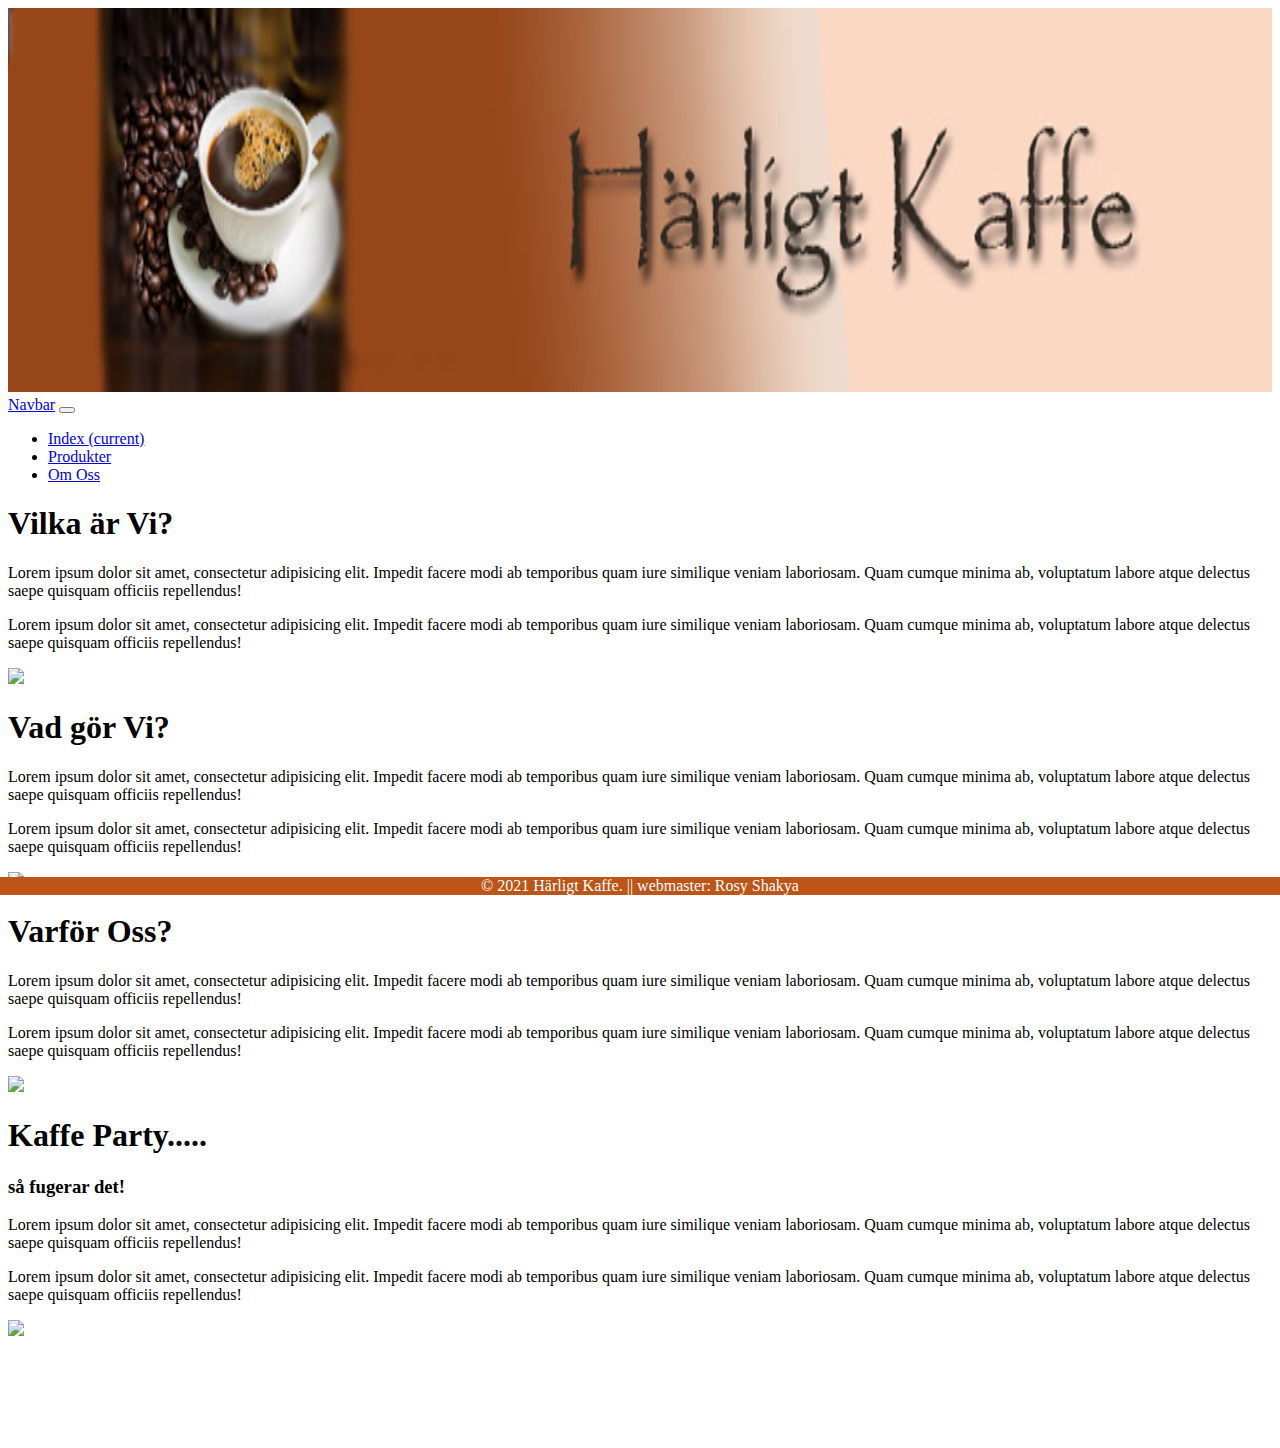
==== index.html @ 29d49910 "ovning 8" ====
<!DOCTYPE html>
<html lang="en">
<head>
    <meta charset="UTF-8">
    <meta http-equiv="X-UA-Compatible" content="IE=edge">
    <meta name="viewport" content="width=device-width, initial-scale=1.0">
    <link rel="stylesheet" href="https://cdn.jsdelivr.net/npm/bootstrap@4.6.0/dist/css/bootstrap.min.css" integrity="sha384-B0vP5xmATw1+K9KRQjQERJvTumQW0nPEzvF6L/Z6nronJ3oUOFUFpCjEUQouq2+l" crossorigin="anonymous">
   
    <script src="https://code.jquery.com/jquery-3.2.1.slim.min.js" integrity="sha384-KJ3o2DKtIkvYIK3UENzmM7KCkRr/rE9/Qpg6aAZGJwFDMVNA/GpGFF93hXpG5KkN" crossorigin="anonymous"></script>
<script src="https://cdnjs.cloudflare.com/ajax/libs/popper.js/1.12.9/umd/popper.min.js" integrity="sha384-ApNbgh9B+Y1QKtv3Rn7W3mgPxhU9K/ScQsAP7hUibX39j7fakFPskvXusvfa0b4Q" crossorigin="anonymous"></script>
<script src="https://maxcdn.bootstrapcdn.com/bootstrap/4.0.0/js/bootstrap.min.js" integrity="sha384-JZR6Spejh4U02d8jOt6vLEHfe/JQGiRRSQQxSfFWpi1MquVdAyjUar5+76PVCmYl" crossorigin="anonymous"></script>
    <link rel="stylesheet" href="styles.css">

    <title>Härligt kaffe</title>
</head>
<body class="bg-light">
    <header>
        ​<picture>
            <source media="(min-width:1200px)" srcset="images/large_banner.jpg ">
            <source media="(min-width:768px)" srcset="images/medium_banner.jpg">
            <source media="(min-width:100vw)" srcset="images/small_banner.jpg">
        
            <img src="images/medium_banner.jpg" class="img-fluid" alt="Harligt Kaffe banner">
        </picture>
    </header>

    <!-- <div id="nav_bar">
        <nav class="navbar navbar-expand-lg bg-dark navbar-dark">
            <div class="container"></div>
            
                <ul class="navbarr-nav ml-auto" id="navbarResponsive">
                <li class="nav-item">
                    <a class="nav-link" href="index.html">Index</a>
                </li>
                <li class="nav-item">
                    <a class="nav-link" href="products.html">Produkter</a>
                </li>
                <li class="nav-item">
                    <a class="nav-link" href="contacts.html">Om oss</a>
                </li>
                </ul>
            </div>
          
          </nav>

    </div> -->

    <nav class="navbar navbar-expand-lg navbar-dark bg-dark">
        <a class="navbar-brand" href="#">Navbar</a>
        <button class="navbar-toggler" type="button" data-toggle="collapse" data-target="#navbarSupportedContent" aria-controls="navbarSupportedContent" aria-expanded="false" aria-label="Toggle navigation">
          <span class="navbar-toggler-icon"></span>
        </button>
      
        <div class="collapse navbar-collapse" id="navbarSupportedContent">
          <ul class="navbar-nav mr-auto">
            <li class="nav-item active">
              <a class="nav-link" href="index.html">Index <span class="sr-only">(current)</span></a>
            </li>
            <li class="nav-item">
              <a class="nav-link" href="products.html">Produkter</a>
            </li>
           
            <li class="nav-item">
              <a class="nav-link" href="contacts.html">Om Oss</a>
            </li>
          </ul>
         
        </div>
    </nav>
    <div id="main_contents" class="container-fluid bg-light">
        <div id= "who_we_r" >
            <h1 class="display-4 pt-4">Vilka är Vi?</h5>
            <div class="row">   
                <div class="col-sm-10">
                    <p>Lorem ipsum dolor sit amet, consectetur adipisicing elit.
                    Impedit facere modi ab temporibus quam iure similique 
                    veniam laboriosam. Quam cumque minima ab, voluptatum 
                    labore atque delectus saepe quisquam officiis repellendus!</p>
                    <p>Lorem ipsum dolor sit amet, consectetur adipisicing elit.
                        Impedit facere modi ab temporibus quam iure similique 
                        veniam laboriosam. Quam cumque minima ab, voluptatum 
                        labore atque delectus saepe quisquam officiis repellendus!</p>
                </div>
                <div class="col-sm-2 ">
                    
                    <a hrer="https://placeholder.com"><img src="https://via.placeholder.com/150?text=Who+We+Are+?"></a>
                </div>
            </div> 

        </div>
        <div id="what__we_do  pt-4">
            <h1 class="display-4">Vad gör Vi?</h1>
                <div class="row">
                    <div class="col-sm-10">
                        <p>Lorem ipsum dolor sit amet, consectetur adipisicing elit.
                        Impedit facere modi ab temporibus quam iure similique 
                        veniam laboriosam. Quam cumque minima ab, voluptatum 
                        labore atque delectus saepe quisquam officiis repellendus!</p>
                        <p>Lorem ipsum dolor sit amet, consectetur adipisicing elit.
                            Impedit facere modi ab temporibus quam iure similique 
                            veniam laboriosam. Quam cumque minima ab, voluptatum 
                            labore atque delectus saepe quisquam officiis repellendus!</p>
                    </div>
                    <div class="col-sm-2">
                    
                        <a hrer="https://placeholder.com"><img src="https://via.placeholder.com/150?text=What+do+We+do+?"></a>
                    </div>
                </div>  
        </div>
        <div id="why_us " >
            <h1 class="display-4  pt-4">Varför Oss?</h1>
                <div class="row">
                    <div class="col-sm-10">
                        <p>Lorem ipsum dolor sit amet, consectetur adipisicing elit.
                        Impedit facere modi ab temporibus quam iure similique 
                        veniam laboriosam. Quam cumque minima ab, voluptatum 
                        labore atque delectus saepe quisquam officiis repellendus!</p>
                        <p>Lorem ipsum dolor sit amet, consectetur adipisicing elit.
                            Impedit facere modi ab temporibus quam iure similique 
                            veniam laboriosam. Quam cumque minima ab, voluptatum 
                            labore atque delectus saepe quisquam officiis repellendus!</p>
                    </div>
                    <div class="col-sm-2">
                    
                        <a hrer="https://placeholder.com"><img src="https://via.placeholder.com/150?text=Why+Us+?"></a>
                    </div>
                </div>

        </div>
        <div id="kaffeparty  ">
           <!--  <div class="row"> -->
                <h1 class="display-4  pt-4">Kaffe Party..... </h1>
                <h3 class="display-5 pt-4 pl-2" > så fugerar det! </h3>
           <!--  </div> -->
           
            <div class="row">
                <div class="col-sm-10">
                    <p>Lorem ipsum dolor sit amet, consectetur adipisicing elit.
                    Impedit facere modi ab temporibus quam iure similique 
                    veniam laboriosam. Quam cumque minima ab, voluptatum 
                    labore atque delectus saepe quisquam officiis repellendus!</p>
                    <p>Lorem ipsum dolor sit amet, consectetur adipisicing elit.
                        Impedit facere modi ab temporibus quam iure similique 
                        veniam laboriosam. Quam cumque minima ab, voluptatum 
                        labore atque delectus saepe quisquam officiis repellendus!</p>
                </div>
                <div class="col-sm-2">
                
                    <a hrer="https://placeholder.com"><img src="https://via.placeholder.com/150?text=How+it+works+?"></a>
                </div>
            </div>
        </div>
    </div>  
      
   
       
       
     
    <div id="bottom"></div>
    <footer class="align-content-center"> 
        &copy; 2021 Härligt Kaffe. || webmaster: Rosy Shakya
    </footer> 
</body>
</html>
---- styles.css ----
header img{
    height:30vw;
    width: 100%;
}

#kaffemaskiner img{
  height:5vw;
  width: 5vw;
}

#popular img{
  height: 40%;
  width: 60%

}

#vd img{
  height: 30vw;
  width: 30vw;
}

#hr img{
  height:20vw;
  width: 20vw;
}





footer{
  position: fixed;
  left: 0;
  bottom: 5px;
  width: 100%;
  background-color: rgb(189, 84, 24);
  color: white;
  text-align: center;

}
#bottom{
    height: 100px;
}
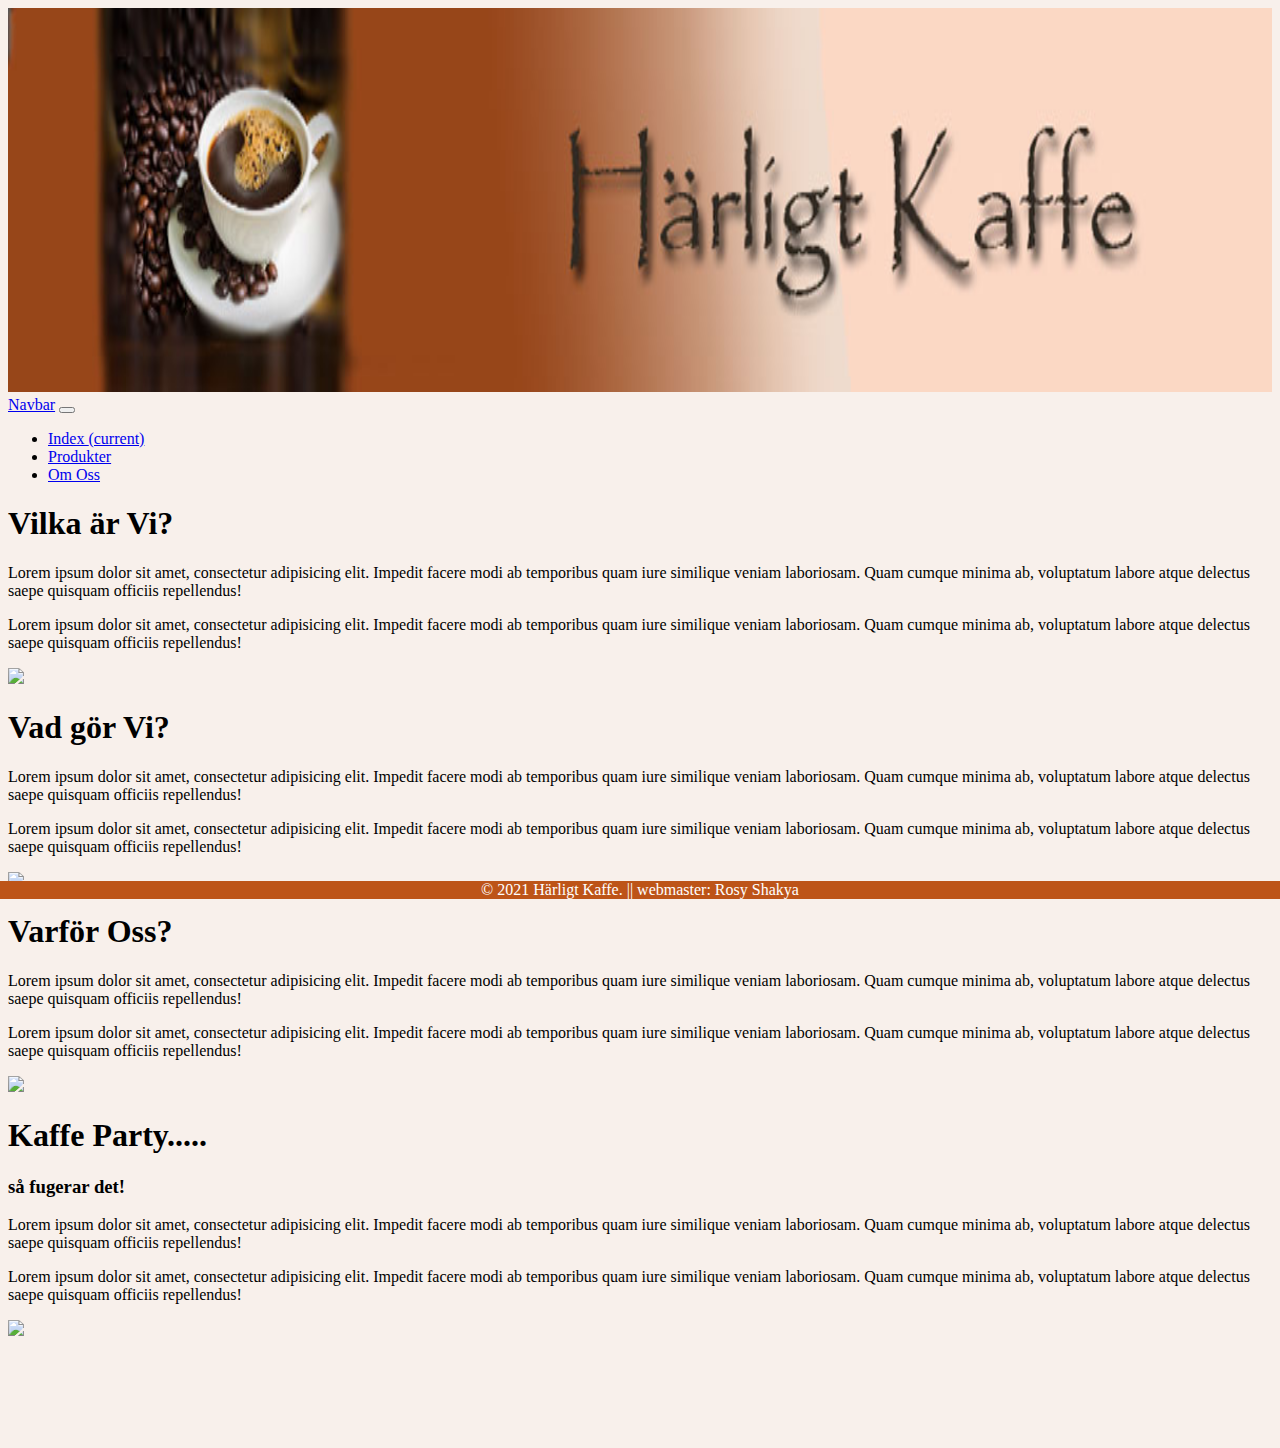
==== commit f6f2f7db: "small changes in bootstrap bg color and card" ====
--- a/index.html
+++ b/index.html
@@ -67,7 +67,7 @@
          
         </div>
     </nav>
-    <div id="main_contents" class="container-fluid bg-light">
+    <div id="main_contents" class="container-fluid">
         <div id= "who_we_r" >
             <h1 class="display-4 pt-4">Vilka är Vi?</h5>
             <div class="row">   
--- a/styles.css
+++ b/styles.css
@@ -2,6 +2,10 @@
 header img{
     height:30vw;
     width: 100%;
+}
+
+.bg-light{
+  background-color:rgba(165, 69, 14, 0.082) !important
 }
 
 #kaffemaskiner img{
@@ -32,7 +36,7 @@
 footer{
   position: fixed;
   left: 0;
-  bottom: 5px;
+  bottom: 1px;
   width: 100%;
   background-color: rgb(189, 84, 24);
   color: white;
